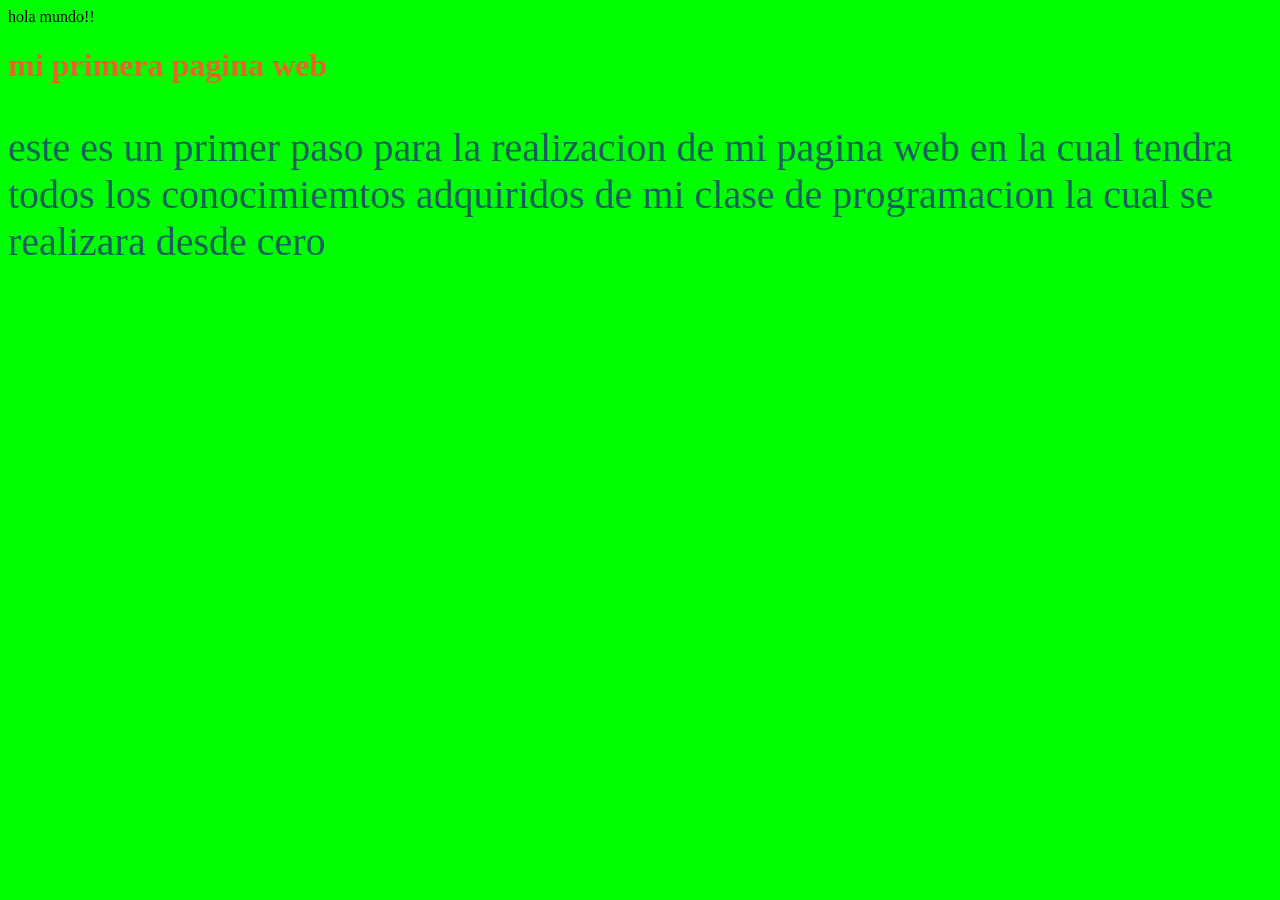
==== holaMundo/index.html @ dd2ddcd6 "mi primer push" ====
<html>
    <head>
        <link rel="stylesheet" href="style.css">
    </head>
    <body>
        hola mundo!!
        <h1>mi primera pagina web </h1>
        <p> este es un primer paso para la realizacion de mi pagina web en la cual tendra todos los conocimiemtos adquiridos de mi clase de programacion la cual se realizara desde cero   </p>
        <script src="script.js"></script>
    </body>
</html>
---- holaMundo/style.css ----
body{background-color: rgb(0, 255, 0);}
h1 {color: rgb(227, 103, 41);}
p{color: rgb(23, 95, 95); font-size: 40px}
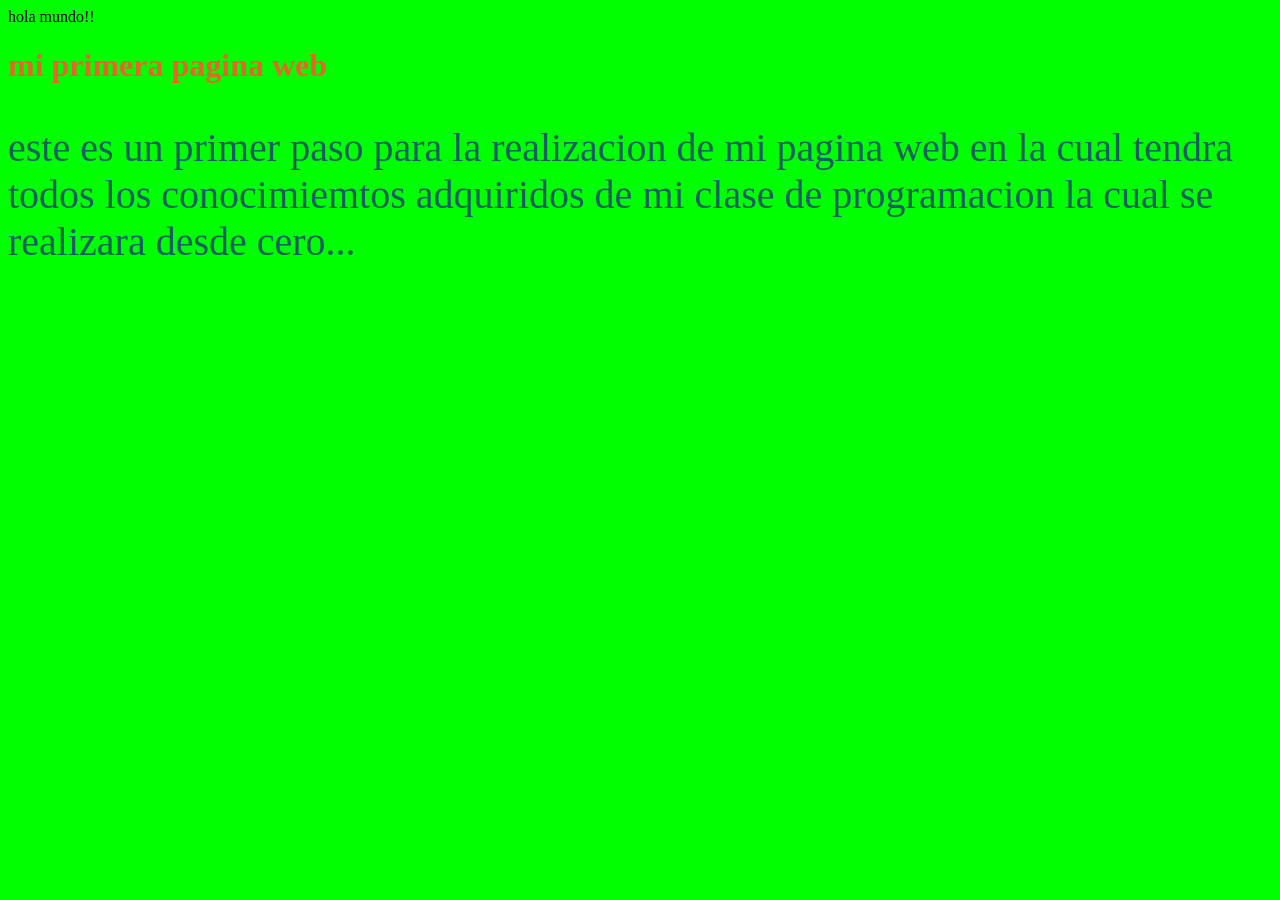
==== commit 57e2ab16: "fotos nuevas" ====
--- a/holaMundo/index.html
+++ b/holaMundo/index.html
@@ -5,7 +5,7 @@
     <body>
         hola mundo!!
         <h1>mi primera pagina web </h1>
-        <p> este es un primer paso para la realizacion de mi pagina web en la cual tendra todos los conocimiemtos adquiridos de mi clase de programacion la cual se realizara desde cero   </p>
+        <p> este es un primer paso para la realizacion de mi pagina web en la cual tendra todos los conocimiemtos adquiridos de mi clase de programacion la cual se realizara desde cero...   </p>
         <script src="script.js"></script>
     </body>
 </html>
